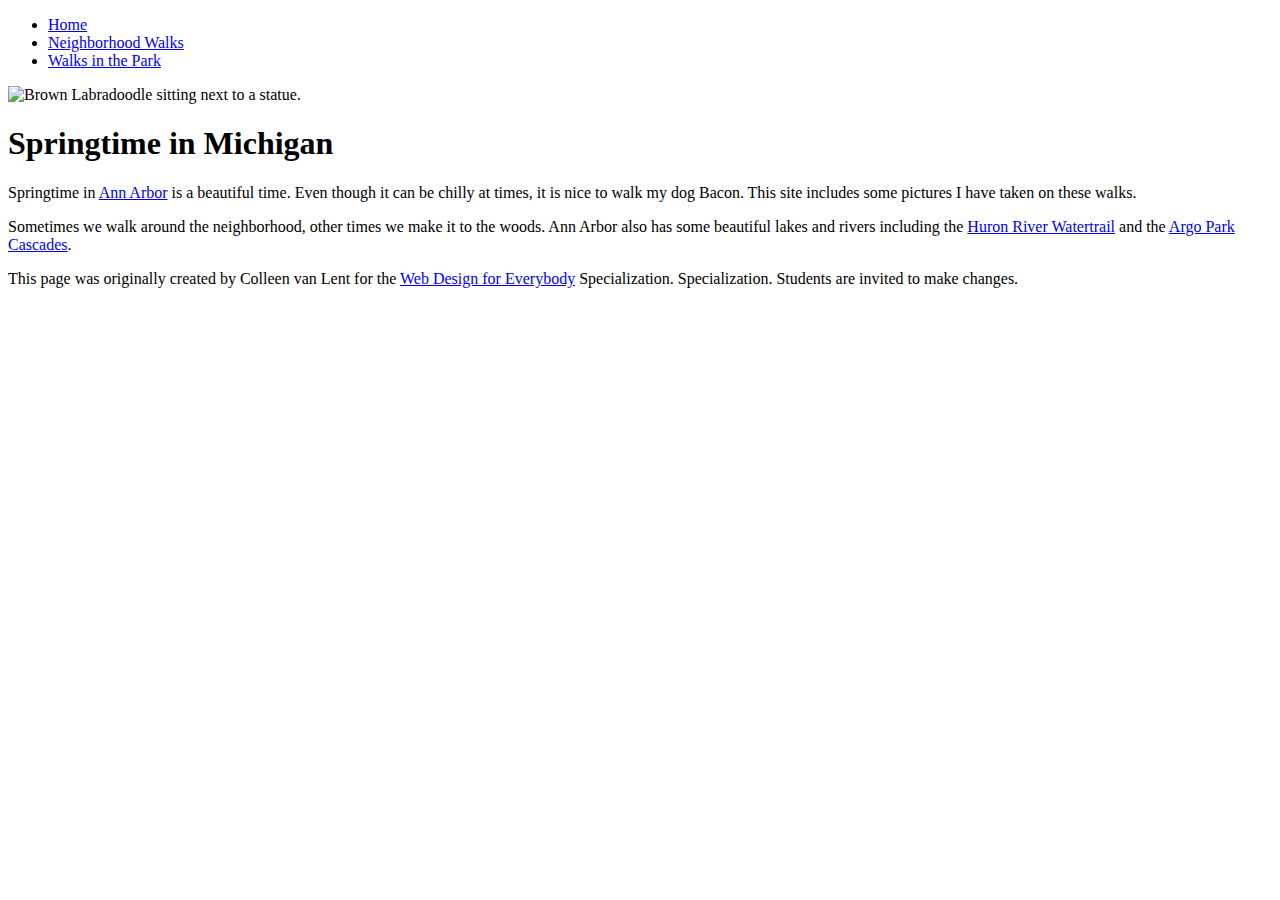
==== index.html @ 423aaa5a "add file" ====
<!DOCTYPE html>
<html lang="en">
  <head>
    <meta charset="utf-8" />
    <meta name="viewport" content="width=device-width" />
    <title>Springtime In Michigan</title>
    <link rel="stylesheet" href="css/style.css" />
  </head>

  <body>
    <header>
      <nav>
        <ul>
          <li><a href="index.html">Home</a></li>
          <li><a href="neighborhood.html">Neighborhood Walks</a></li>
          <li><a href="parks.html">Walks in the Park</a></li>
        </ul>
      </nav>
      <img
        src="images/BaconGallupPark.jpg"
        width="200"
        alt="Brown Labradoodle sitting next to a statue." />
      <h1>Springtime in Michigan</h1>
    </header>
    <main>
      <p>
        Springtime in
        <a href="https://www.michigan.org/city/ann-arbor">Ann Arbor</a> is a
        beautiful time. Even though it can be chilly at times, it is nice to
        walk my dog Bacon. This site includes some pictures I have taken on
        these walks.
      </p>

      <p>
        Sometimes we walk around the neighborhood, other times we make it to the
        woods. Ann Arbor also has some beautiful lakes and rivers including the
        <a
          href="https://www.annarbor.org/things-to-do/recreation-outdoors/huron-river/"
          >Huron River Watertrail</a
        >
        and the
        <a
          href="https://www.a2gov.org/departments/Parks-Recreation/parks-places/argo/pages/default.aspx"
          >Argo Park Cascades</a
        >.
      </p>
    </main>
    <footer>
      <p>
        This page was originally created by Colleen van Lent for the
        <a href="https://www.coursera.org/specializations/web-design">
          Web Design for Everybody</a
        >
        Specialization. Specialization. Students are invited to make changes.
      </p>
    </footer>
  </body>
</html>
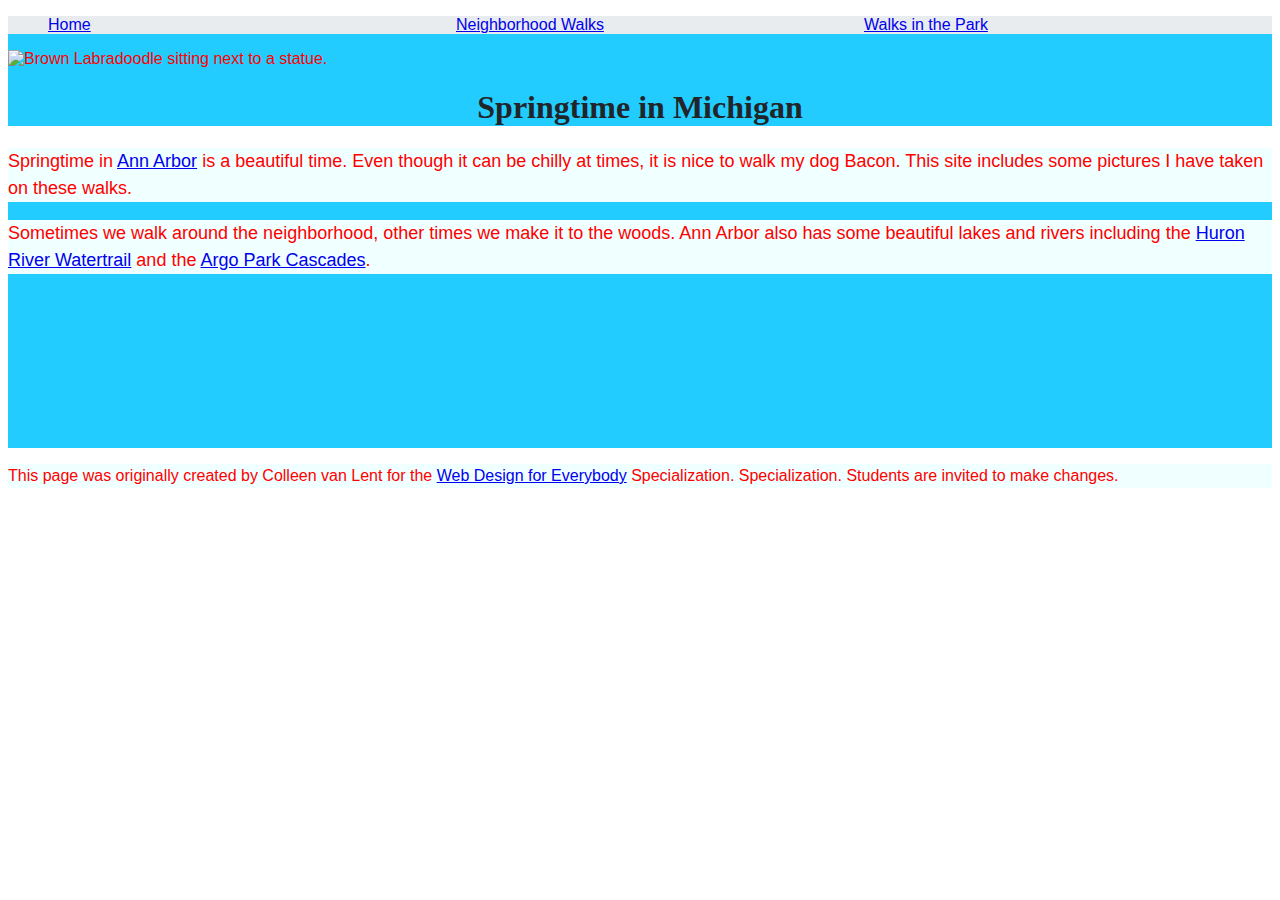
==== commit bae60a86: "fix css file" ====
--- a/index.html
+++ b/index.html
@@ -4,7 +4,7 @@
     <meta charset="utf-8" />
     <meta name="viewport" content="width=device-width" />
     <title>Springtime In Michigan</title>
-    <link rel="stylesheet" href="css/style.css" />
+    <link rel="stylesheet" href="CSS/style.css" />
   </head>
 
   <body>
--- a/CSS/style.css
+++ b/CSS/style.css
@@ -0,0 +1,48 @@
+body {
+    font-family: Arial, sans-serif;
+    font-size: 16px;
+    color: red;
+}
+
+header {
+    background-color: #22ccff;
+}
+
+nav {
+    background-color: #e9ecef;
+    flex: 1;
+}
+
+main {
+    background-color: #22ccff;
+    font-size: 18px;
+    width: 100%;
+    height: 300px;
+}
+
+footer {
+    background-color: #f8f9fa;
+}
+
+ul {
+    display: flex;
+    flex-direction: row;
+    align-items: center;
+    justify-content: center;
+}
+
+li {
+    display: inline;
+    width: 100%;
+}
+
+h1 {
+    text-align: center;
+    font-family: 'Georgia', serif;
+    color: #212529;
+}
+
+p {
+    line-height: 1.5;
+    background-color: azure;
+}